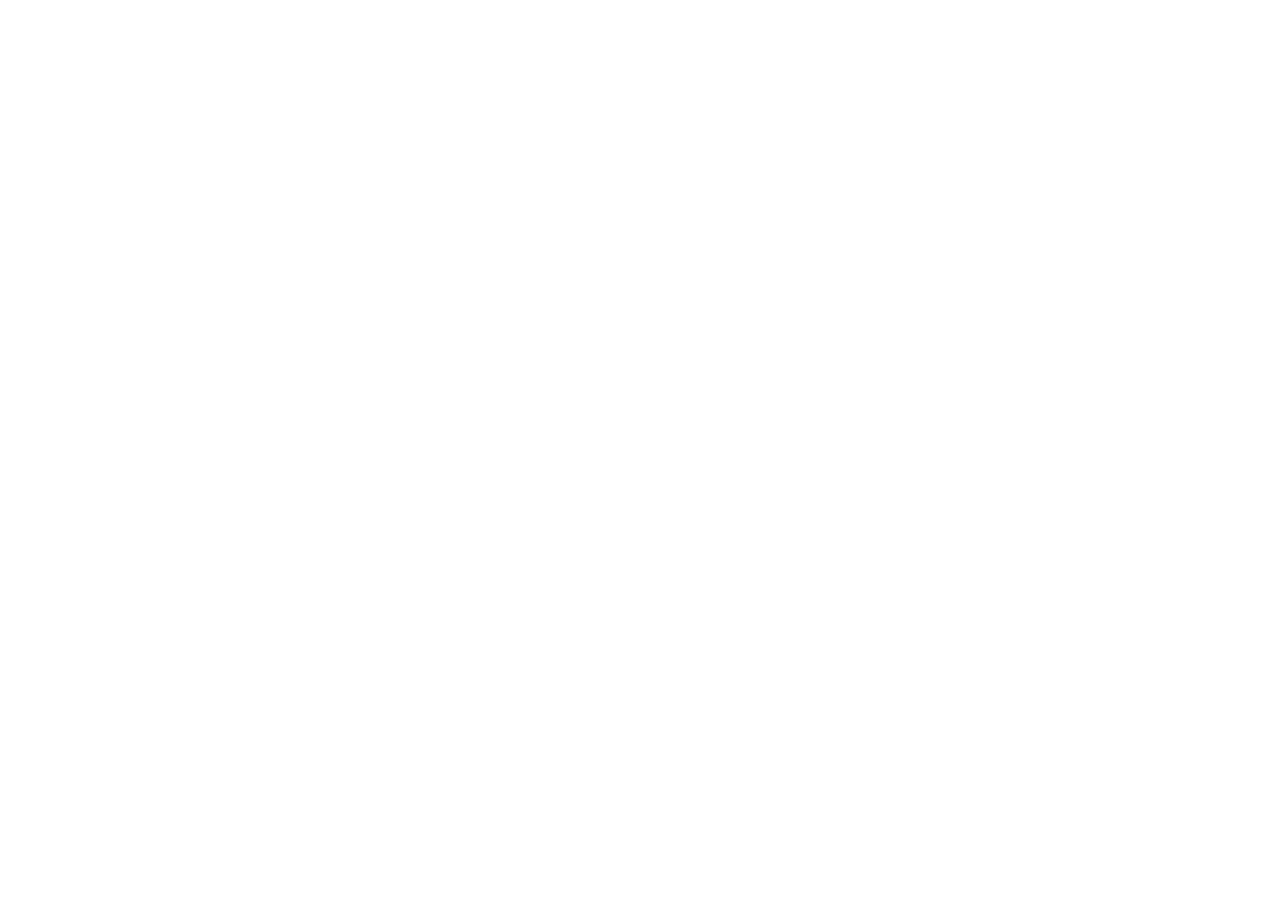
==== index.html @ be0df6b8 "v1.0" ====
<!DOCTYPE html>
<html lang="ja">
<head>
    <meta charset="UTF-8">
    <meta name="viewport" content="width=device-width, initial-scale=1.0">
    <title>Document</title>
</head>
<body>
    
</body>
</html>
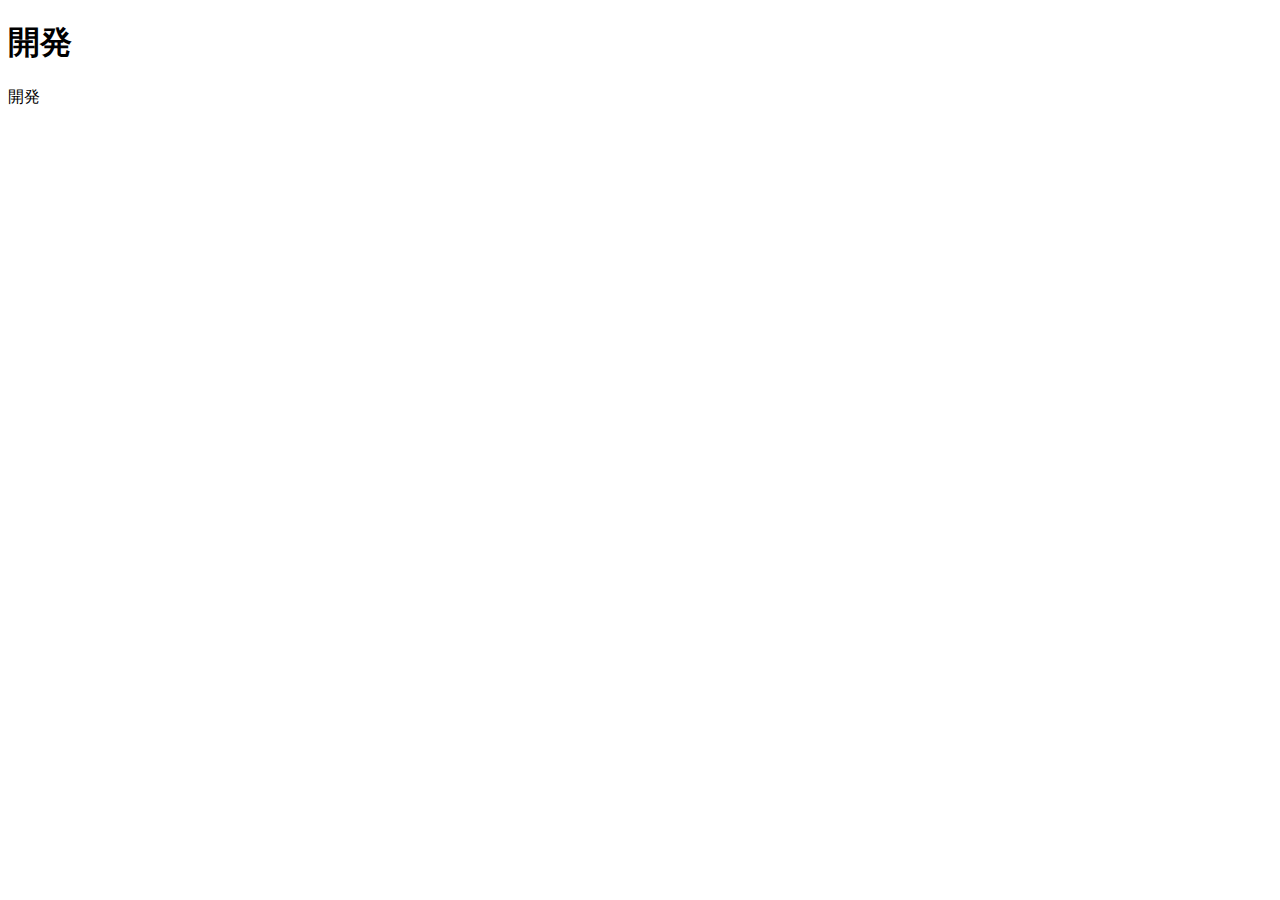
==== commit e9b859e7: "開発1" ====
--- a/index.html
+++ b/index.html
@@ -6,6 +6,8 @@
     <title>Document</title>
 </head>
 <body>
+    <h1>開発</h1>
+    <p>開発</p>
     
 </body>
 </html>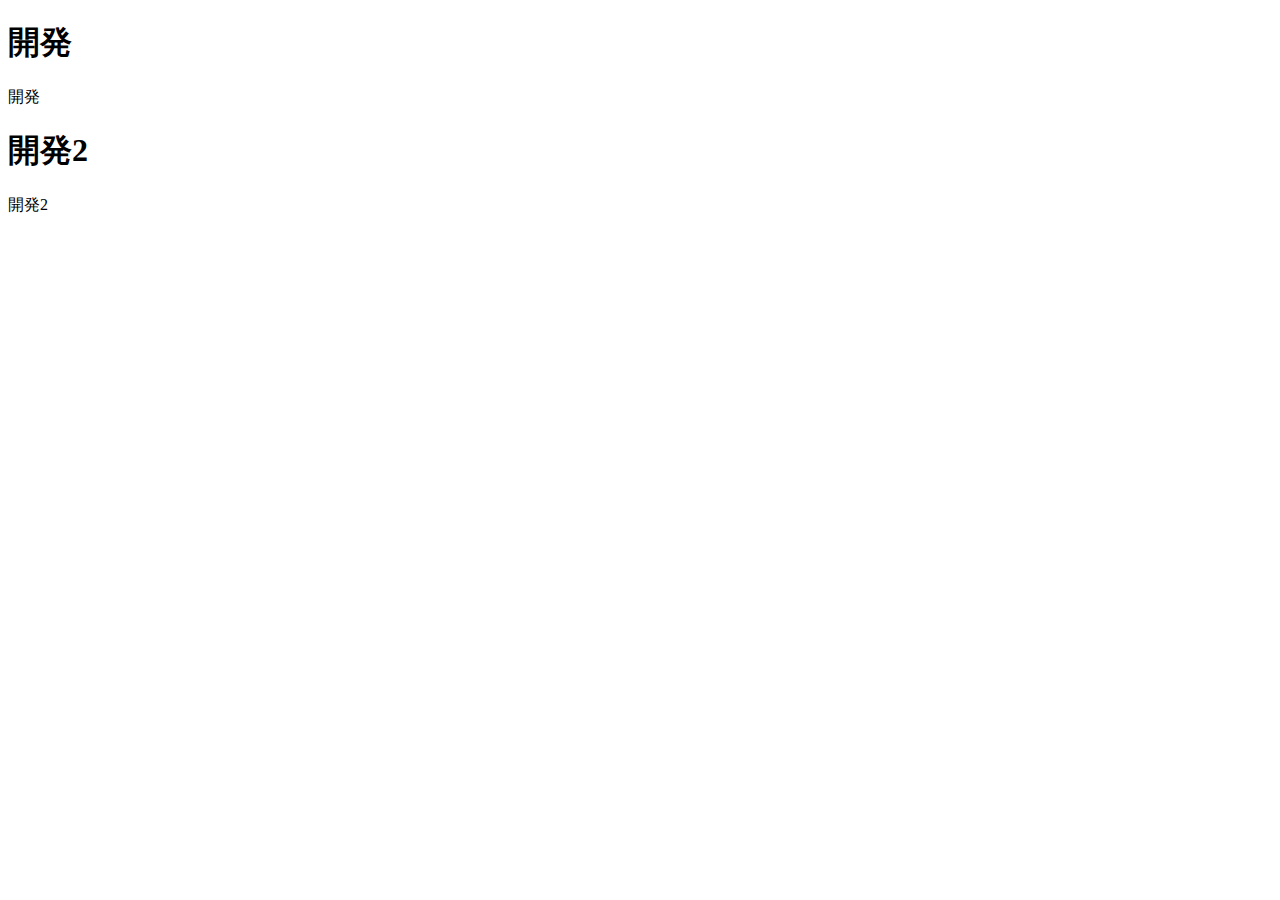
==== commit 35363196: "開発2" ====
--- a/index.html
+++ b/index.html
@@ -8,6 +8,8 @@
 <body>
     <h1>開発</h1>
     <p>開発</p>
+    <h1>開発2</h1>
+    <p>開発2</p>
     
 </body>
 </html>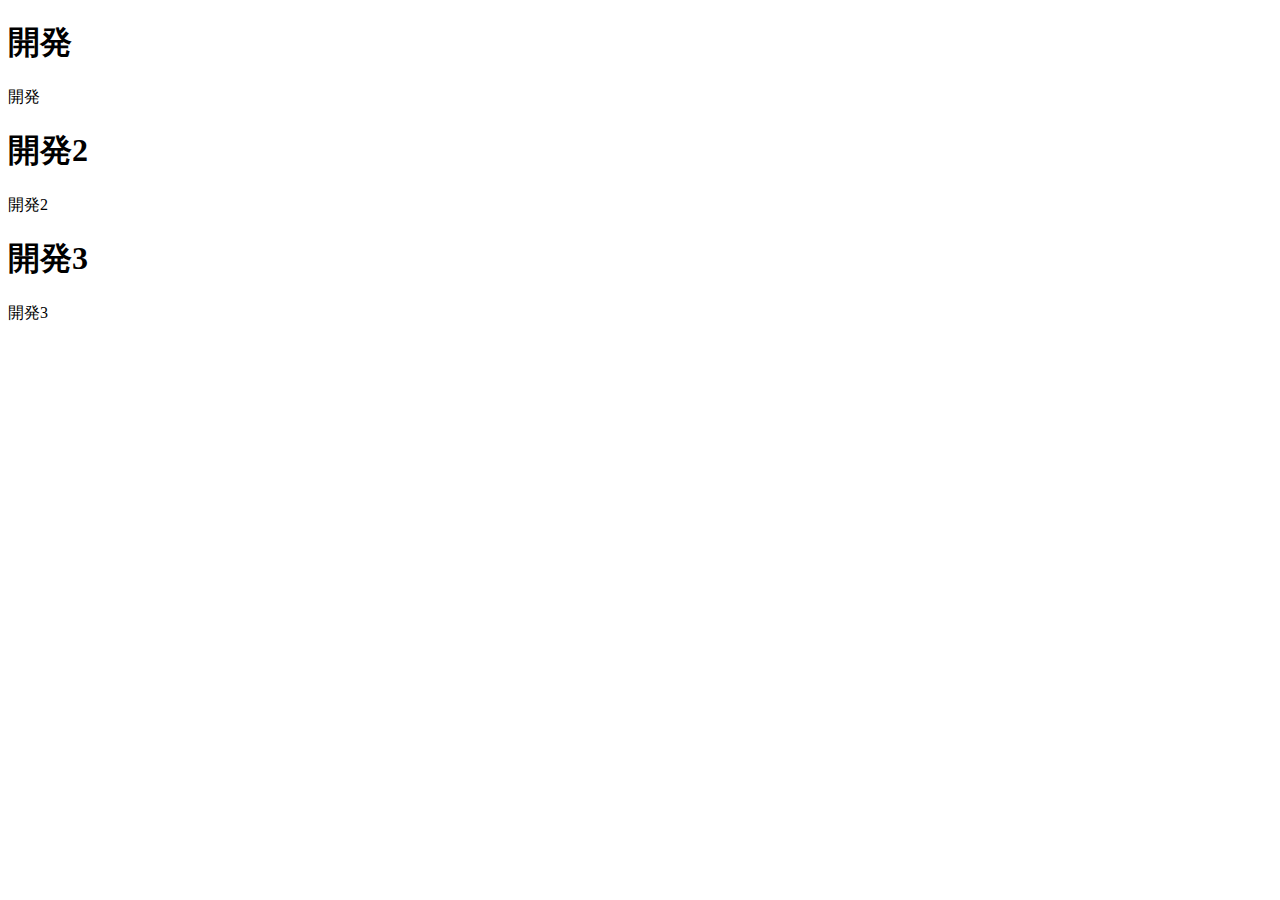
==== commit 80ad4a40: "開発3" ====
--- a/index.html
+++ b/index.html
@@ -10,6 +10,9 @@
     <p>開発</p>
     <h1>開発2</h1>
     <p>開発2</p>
+    <h1>開発3</h1>
+    <p>開発3</p>
+
     
 </body>
 </html>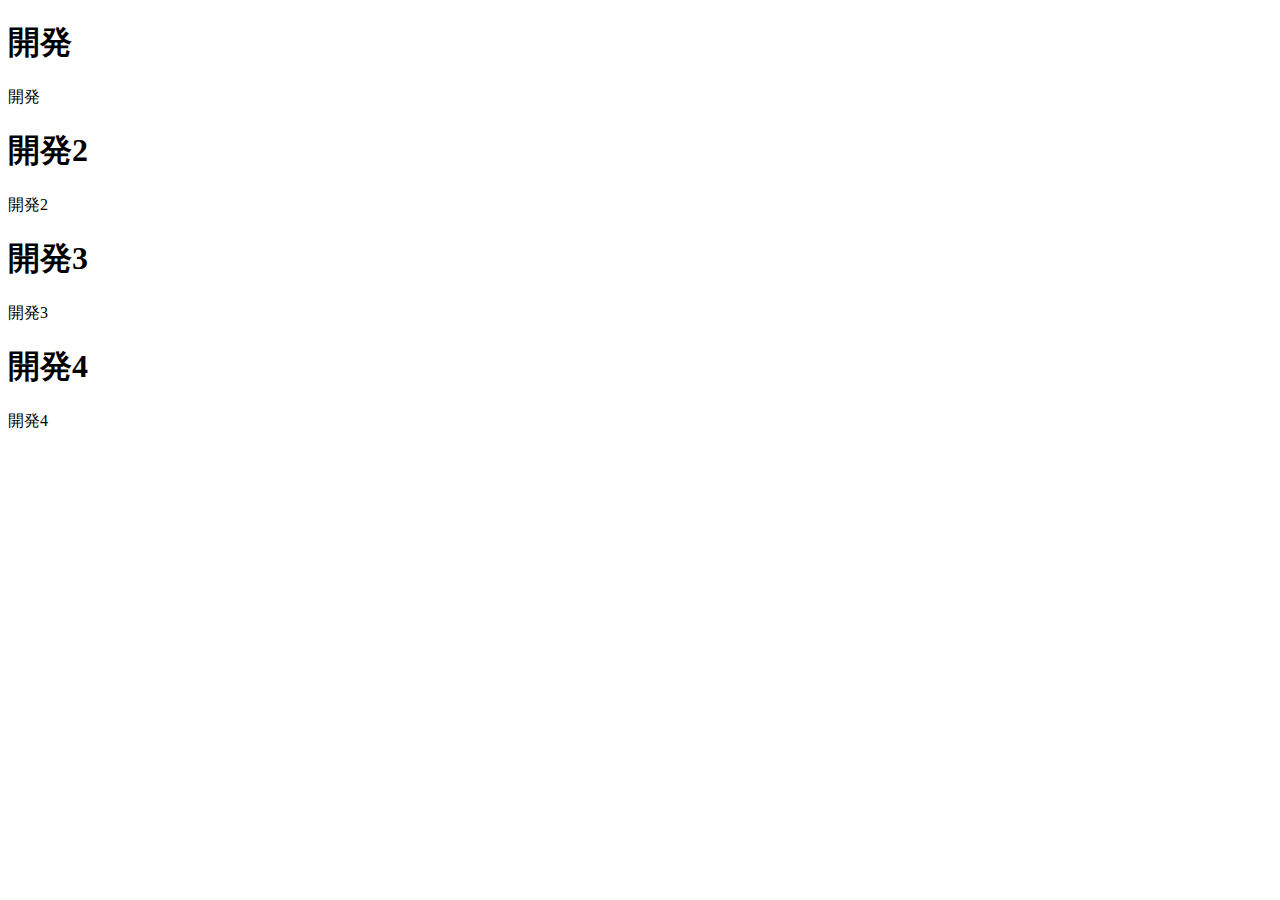
==== commit f8012a63: "開発4" ====
--- a/index.html
+++ b/index.html
@@ -12,6 +12,8 @@
     <p>開発2</p>
     <h1>開発3</h1>
     <p>開発3</p>
+    <h1>開発4</h1>
+    <p>開発4</p>
 
     
 </body>
